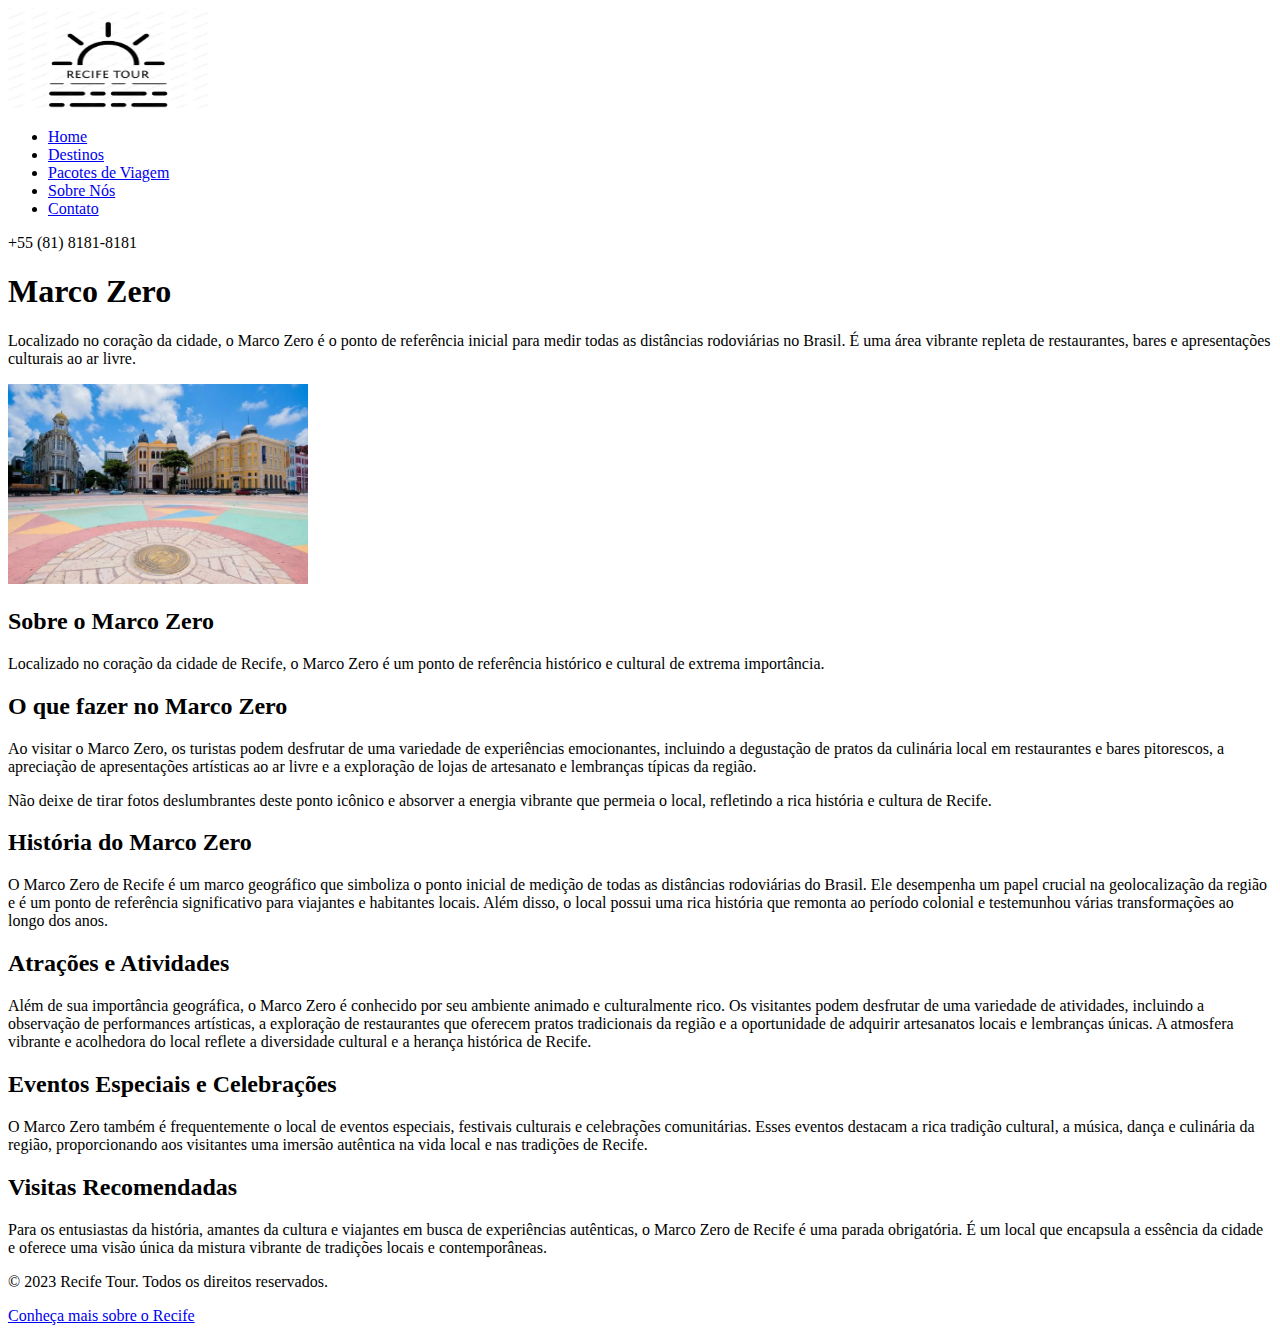
==== html/marco-zero.html @ 62cbf7d6 "Added marco-zero.html and recife-antigo.html" ====
<!DOCTYPE html>
<html lang="pt-BR">

<head>
    <meta charset="UTF-8">
    <meta name="viewport" content="width=device-width, initial-scale=1.0">
    <title>Recife Tour - Marco Zero</title>
</head>

<body>
    <header>
        <header>
            <div class="logo">
                <a href="./index.html"><img src="../assets/img/logo-recife-tour.PNG" alt="Logo Recife Tour" width="200" height="100"></a>
            </div>
            <nav>
                <ul>
                    <li><a href="./index.html">Home</a></li>
                    <li><a href="#">Destinos</a></li>
                    <li><a href="#">Pacotes de Viagem</a></li>
                    <li><a href="#">Sobre Nós</a></li>
                    <li><a href="#">Contato</a></li>
                </ul>
            </nav>
            <div class="contact-info">
                +55 (81) 8181-8181
            </div>
        </header>

    </header>
    <main>

        <h1>Marco Zero</h1>
        <p>Localizado no coração da cidade, o Marco Zero é o ponto de referência inicial para medir todas as
            distâncias rodoviárias no Brasil. É uma área vibrante repleta de restaurantes, bares e apresentações
            culturais ao ar livre.</p>
        <img src="../assets/img/marco-zero.jpg"
            alt="Foto do Marco Zero de Recife, um ponto histórico e cultural no coração da cidade, cercado por bela arquitetura e uma atmosfera vibrante."
            width="300" height="200">
        <h2>Sobre o Marco Zero</h2>

        <p>Localizado no coração da cidade de Recife, o Marco Zero é um ponto de referência histórico e cultural de
            extrema importância.</p>

        <h2>O que fazer no Marco Zero</h2>

        <p>Ao visitar o Marco Zero, os turistas podem desfrutar de uma variedade de experiências emocionantes, incluindo
            a degustação de pratos da culinária local em restaurantes e bares pitorescos, a apreciação de apresentações
            artísticas ao ar livre e a exploração de lojas de artesanato e lembranças típicas da região.</p>

        <p>Não deixe de tirar fotos deslumbrantes deste ponto icônico e absorver a energia vibrante que permeia o local,
            refletindo a rica história e cultura de Recife.</p>

        <h2>História do Marco Zero</h2>

        <p>O Marco Zero de Recife é um marco geográfico que simboliza o ponto inicial de medição de todas as distâncias
            rodoviárias do Brasil. Ele desempenha um papel crucial na geolocalização da região e é um ponto de
            referência significativo para viajantes e habitantes locais. Além disso, o local possui uma rica história
            que remonta ao período colonial e testemunhou várias transformações ao longo dos anos.</p>

        <h2>Atrações e Atividades</h2>

        <p>Além de sua importância geográfica, o Marco Zero é conhecido por seu ambiente animado e culturalmente rico.
            Os visitantes podem desfrutar de uma variedade de atividades, incluindo a observação de performances
            artísticas, a exploração de restaurantes que oferecem pratos tradicionais da região e a oportunidade de
            adquirir artesanatos locais e lembranças únicas. A atmosfera vibrante e acolhedora do local reflete a
            diversidade cultural e a herança histórica de Recife.</p>

        <h2>Eventos Especiais e Celebrações</h2>

        <p>O Marco Zero também é frequentemente o local de eventos especiais, festivais culturais e celebrações
            comunitárias. Esses eventos destacam a rica tradição cultural, a música, dança e culinária da região,
            proporcionando aos visitantes uma imersão autêntica na vida local e nas tradições de Recife.</p>

        <h2>Visitas Recomendadas</h2>

        <p>Para os entusiastas da história, amantes da cultura e viajantes em busca de experiências autênticas, o Marco
            Zero de Recife é uma parada obrigatória. É um local que encapsula a essência da cidade e oferece uma visão
            única da mistura vibrante de tradições locais e contemporâneas.</p>
    </main>
    <footer>
        <p>&copy; 2023 Recife Tour. Todos os direitos reservados.</p>
        <a href="https://www.youtube.com/results?search_query=recife+pontos">Conheça mais sobre o Recife</a>
    </footer>
</body>

</html>
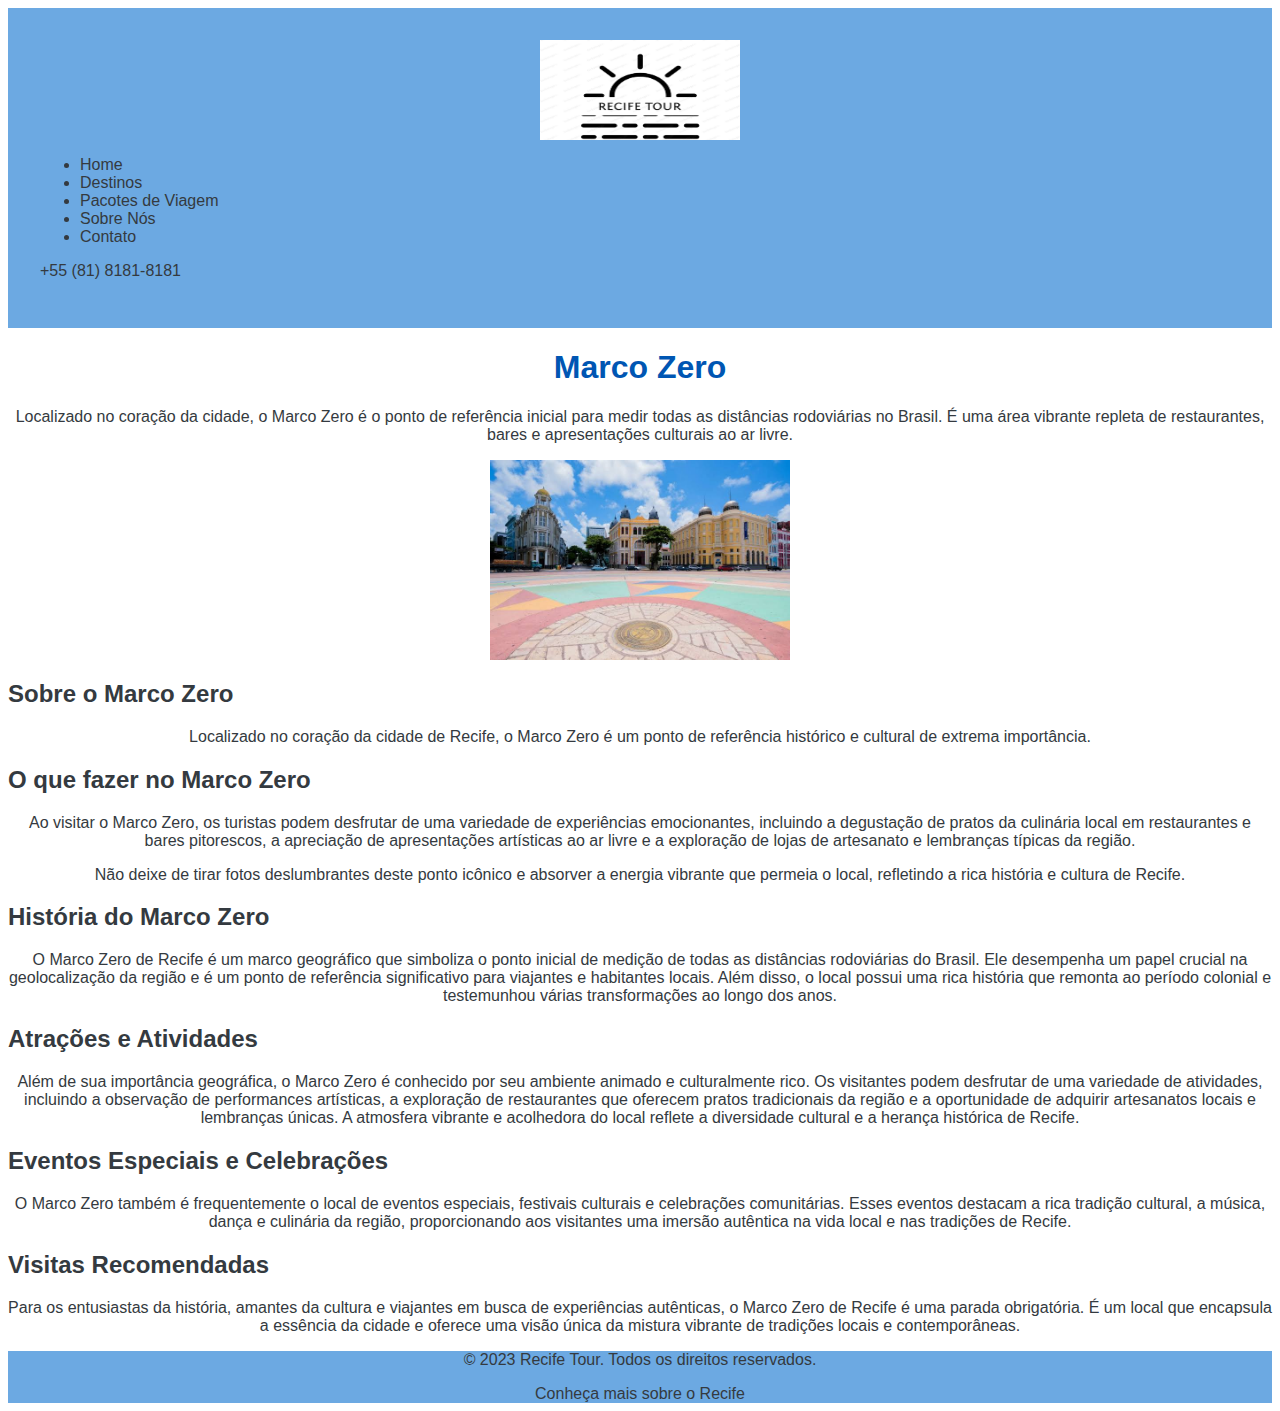
==== commit f12919c4: "Applied CSS stylesheet" ====
--- a/html/marco-zero.html
+++ b/html/marco-zero.html
@@ -5,6 +5,7 @@
     <meta charset="UTF-8">
     <meta name="viewport" content="width=device-width, initial-scale=1.0">
     <title>Recife Tour - Marco Zero</title>
+    <link rel="stylesheet" href="../css/styles.css">
 </head>
 
 <body>
--- a/css/styles.css
+++ b/css/styles.css
@@ -0,0 +1,47 @@
+header {
+    background-color: #6ca9e2;
+    color: #343a40;
+    padding: 1rem;
+    margin-bottom: 1rem;
+}
+body {
+    font-family: Arial, sans-serif;
+    background-color: #ffffff;
+    color: #343a40;
+}
+
+h1 {
+    text-align: center;
+    color: #0056b3;
+}
+
+h2 {
+    text-align: left;
+    color: #343a40;
+}
+
+p {
+    text-align: center;
+    color: #343a40;
+}
+
+a {
+    color: #343a40;
+    text-decoration: none;
+}
+
+a:hover {
+    color: #0056b3;
+}
+
+img {
+    display: block;
+    margin-left: auto;
+    margin-right: auto;
+}
+
+footer {
+    background-color: #6ca9e2;
+    text-align: center;
+    color: #343a40;
+}